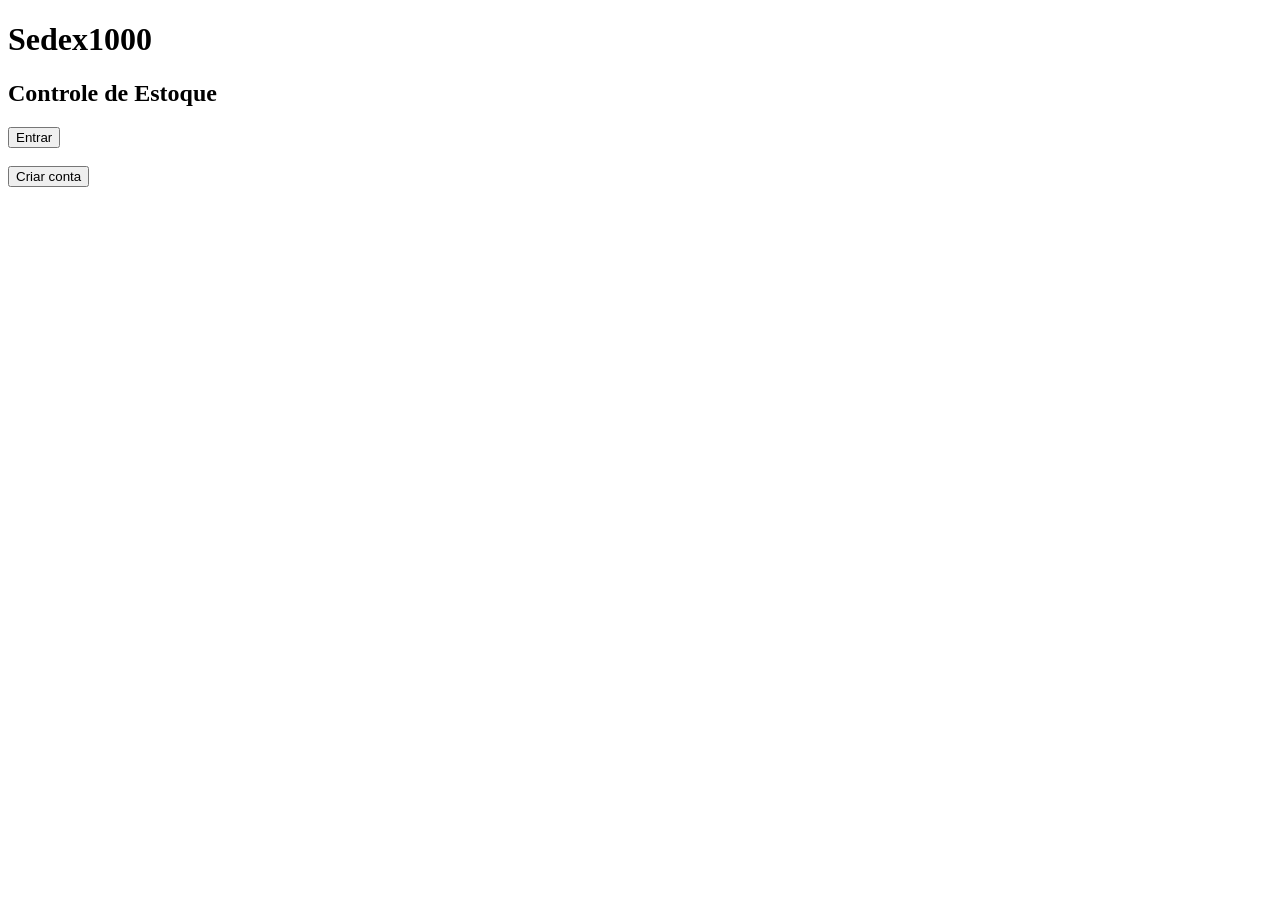
==== index.html @ 99df5d10 "teste 1" ====
<!DOCTYPE html>
<html lang="pt-br">
<head>
    <meta charset="UTF-8">
    <meta name="viewport" content="width=device-width, initial-scale=1.0">
    <title>Sedex1000 - Login</title>
    <link rel="stylesheet" href="style.css">
</head>
<body>

    <h1>Sedex1000</h1>
    <h2>Controle de Estoque</h2>

    <button onclick="mostrarLogin()">Entrar</button>
    <br><br>
    <button onclick="window.location.href='cadastro.html'">Criar conta</button>

    <div id="areaLogin" style="display:none;">
        <h2>Entrar</h2>

        <label for="email">Email</label>
        <input id="email" type="email">
        <br>

        <label for="senha">Senha</label>
        <input id="senha" type="password">
        <br>

        <button onclick="login()">Entrar</button>
        <br>

        <p><a href="recuperar.html">Recuperar senha</a></p>
    </div>

    <script src="script.js"></script>
</body>
</html>
---- style.css ----
/* Estilizacao sera feita na proxima parte do trabalho. */
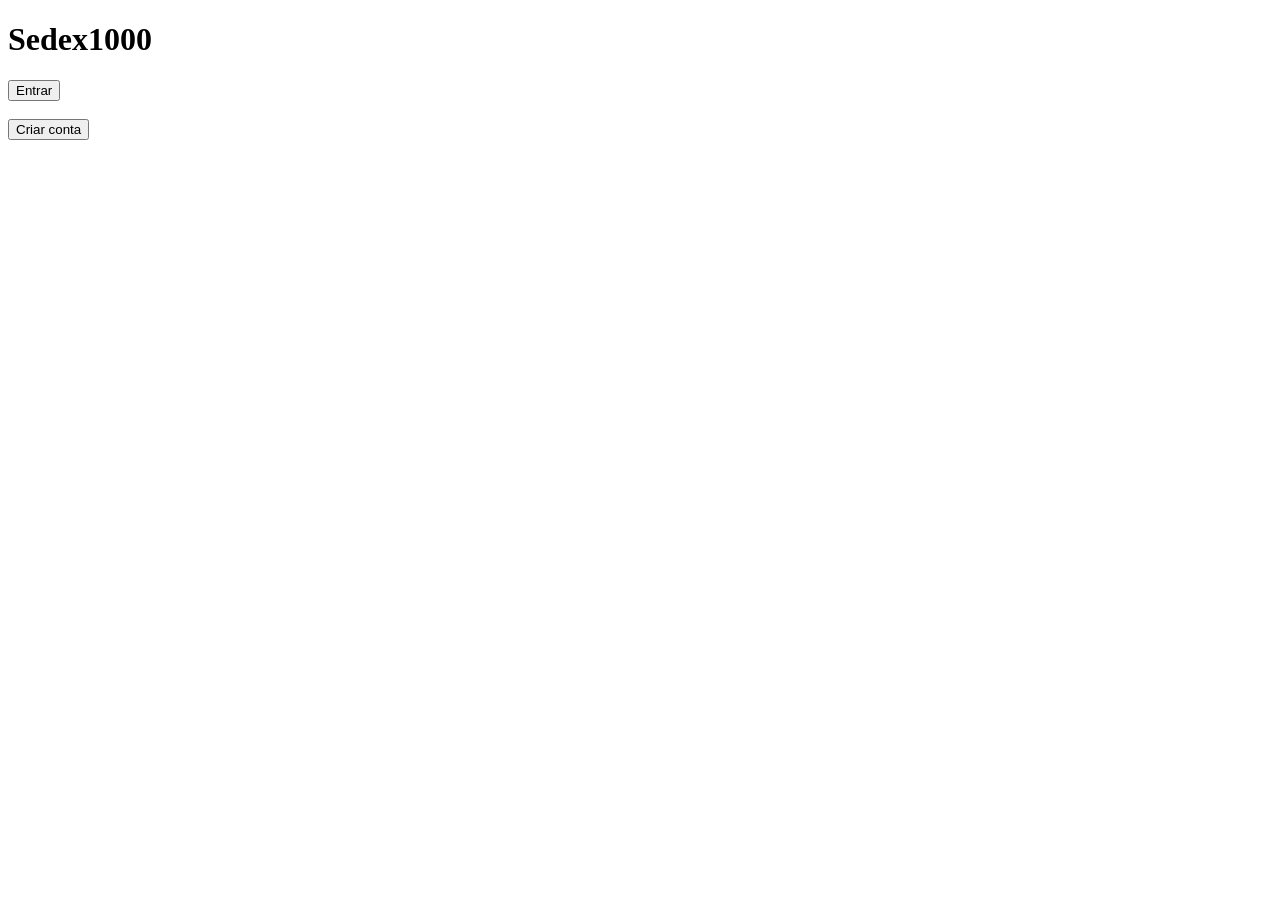
==== commit 61186f38: "atualizacao" ====
--- a/index.html
+++ b/index.html
@@ -3,35 +3,16 @@
 <head>
     <meta charset="UTF-8">
     <meta name="viewport" content="width=device-width, initial-scale=1.0">
-    <title>Sedex1000 - Login</title>
+    <title>Sedex1000</title>
     <link rel="stylesheet" href="style.css">
 </head>
 <body>
 
     <h1>Sedex1000</h1>
-    <h2>Controle de Estoque</h2>
 
-    <button onclick="mostrarLogin()">Entrar</button>
+    <button onclick="window.location.href='login.html'">Entrar</button>
     <br><br>
     <button onclick="window.location.href='cadastro.html'">Criar conta</button>
 
-    <div id="areaLogin" style="display:none;">
-        <h2>Entrar</h2>
-
-        <label for="email">Email</label>
-        <input id="email" type="email">
-        <br>
-
-        <label for="senha">Senha</label>
-        <input id="senha" type="password">
-        <br>
-
-        <button onclick="login()">Entrar</button>
-        <br>
-
-        <p><a href="recuperar.html">Recuperar senha</a></p>
-    </div>
-
-    <script src="script.js"></script>
 </body>
 </html>
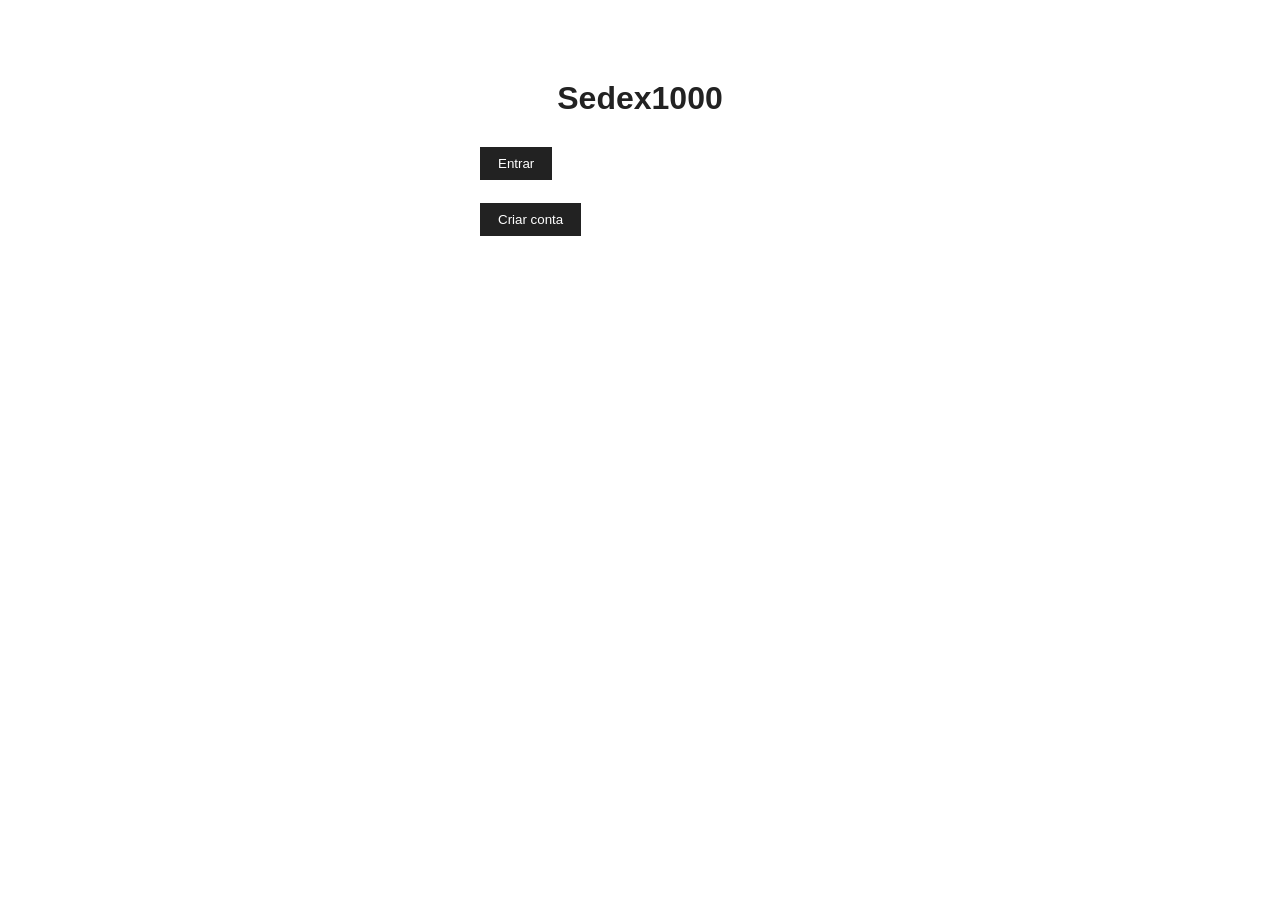
==== commit c7e5698e: "acabando" ====
--- a/index.html
+++ b/index.html
@@ -6,7 +6,7 @@
     <title>Sedex1000</title>
     <link rel="stylesheet" href="style.css">
 </head>
-<body>
+<body class="auth">
 
     <h1>Sedex1000</h1>
 
--- a/style.css
+++ b/style.css
@@ -1 +1,86 @@
-/* Estilizacao sera feita na proxima parte do trabalho. */
+body {
+    font-family: Arial, sans-serif;
+    margin: 25px;
+    background-color: #f2f2f2;
+    color: #222;
+}
+
+h1 {
+    margin-bottom: 25px;
+}
+
+h2 {
+    margin-top: 25px;
+}
+
+button {
+    background-color: #222;
+    color: white;
+    border: 0px;
+    padding: 9px 18px;
+    cursor: pointer;
+}
+
+button:hover {
+    background-color: #444;
+}
+
+input,
+select {
+    width: 260px;
+    padding: 8px;
+    margin-top: 5px;
+    box-sizing: border-box;
+}
+
+a {
+    color: #0645ad;
+}
+
+table {
+    width: 100%;
+    border-collapse: collapse;
+    background-color: white;
+}
+
+th,
+td {
+    padding: 8px;
+    text-align: left;
+}
+
+th {
+    background-color: #222;
+    color: white;
+}
+
+tr:nth-child(even) {
+    background-color: #f7f7f7;
+}
+
+body.auth {
+    width: 320px;
+    margin: 80px auto;
+    background-color: white;
+}
+
+body.auth h1 {
+    text-align: center;
+}
+
+body.auth button {
+    margin-top: 5px;
+}
+
+body.auth input,
+body.auth select {
+    width: 100%;
+}
+
+body.auth a {
+    text-decoration: none;
+}
+
+body.auth a:hover {
+    text-decoration: underline;
+}
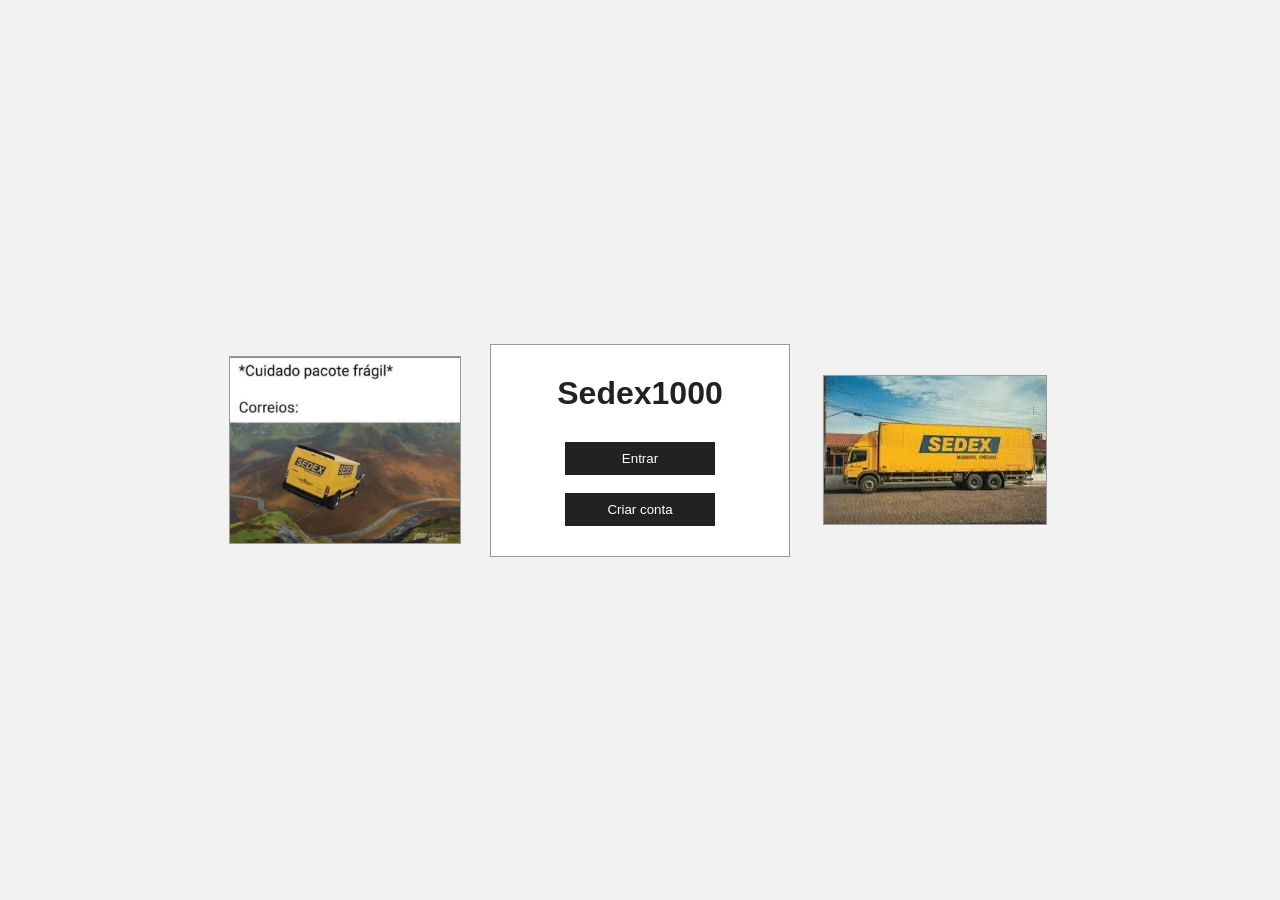
==== commit 2a1d2a36: "talvez pronto" ====
--- a/index.html
+++ b/index.html
@@ -6,13 +6,23 @@
     <title>Sedex1000</title>
     <link rel="stylesheet" href="style.css">
 </head>
-<body class="auth">
+<body class="inicio">
 
-    <h1>Sedex1000</h1>
+    <div class="lado esquerda">
+        <img src="imagem-esquerda.png" alt="Imagem Sedex">
+    </div>
 
-    <button onclick="window.location.href='login.html'">Entrar</button>
-    <br><br>
-    <button onclick="window.location.href='cadastro.html'">Criar conta</button>
+    <div class="caixa-inicial">
+        <h1>Sedex1000</h1>
+
+        <button onclick="window.location.href='login.html'">Entrar</button>
+        <br><br>
+        <button onclick="window.location.href='cadastro.html'">Criar conta</button>
+    </div>
+
+    <div class="lado direita">
+        <img src="imagem-direita.png" alt="Caminhão Sedex">
+    </div>
 
 </body>
 </html>
--- a/style.css
+++ b/style.css
@@ -84,3 +84,58 @@
 body.auth a:hover {
     text-decoration: underline;
 }
+
+body.inicio {
+    min-height: 100vh;
+    margin: 0;
+    display: flex;
+    justify-content: center;
+    align-items: center;
+    gap: 30px;
+    background-color: #f2f2f2;
+}
+
+.caixa-inicial {
+    width: 300px;
+    padding: 30px;
+    text-align: center;
+    background-color: white;
+    border: 1px solid #999;
+    box-sizing: border-box;
+}
+
+body.inicio h1 {
+    margin-top: 0;
+    margin-bottom: 30px;
+}
+
+body.inicio button {
+    width: 150px;
+}
+
+.lado {
+    width: 230px;
+    height: 230px;
+    display: flex;
+    align-items: center;
+    justify-content: center;
+}
+
+.lado img {
+    max-width: 100%;
+    max-height: 100%;
+    border: 1px solid #999;
+}
+
+@media (max-width: 800px) {
+    body.inicio {
+        flex-direction: column;
+        gap: 15px;
+        padding: 20px;
+        box-sizing: border-box;
+    }
+
+    .lado {
+        display: none;
+    }
+}
